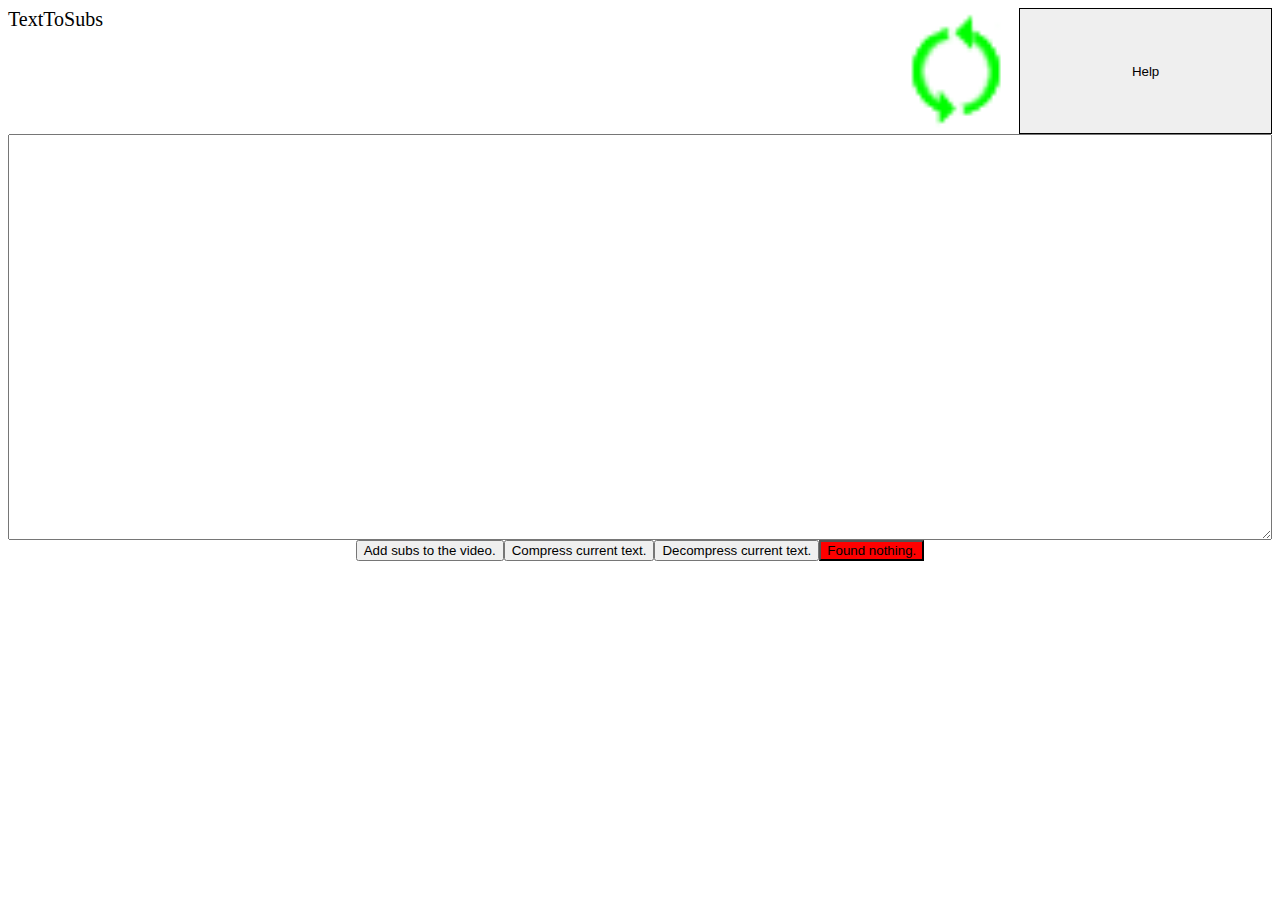
==== popup.html @ 016f5d08 "Added refresh at time. It doesn't make the icon green though." ====
<!DOCTYPE html>
<html>
	<head>
	<style>
	 .flex-container {
			display: flex;
			justify-content: center;
		}
		.flex-container-vertical {
			flex-direction: column;		
		}
	</style>
	</head>
	<body>
		<div style="display: flex; flex-direction: column; justify-content: center">
			<div style="display: flex; flex-direction: row">
				<p style="width: 70%; margin: 0; font-size: 20px">TextToSubs</p>
				<img id="refresh-button" src="icons/refresh.png" style="width: 10%">
				<a href="https://mistralmireille.github.io" target="_blank" rel="noopener noreferrer" style="margin: 0; width: 20%">
					<button id="help-button" style="width: 100%; height: 100%; border: 1px solid black">Help</button>
				</a>
			</div>
			<textarea id="text-area" style="height: 400px" width="100%" cols="50"></textarea>
			<div class="flex-container">
				<button id="add-button">Add subs to the video.</button>
				<button id="compress-text">Compress current text.</button>
				<button id="decompress-text">Decompress current text.</button>
				<button id="test" style="background-color: red">Found nothing.</button>
			</div>
			<div class="flex-container flex-container-vertical" id="found-subs">
				
			</div>
			<p id="error-text" style="color: red; display: none;">X  The content script is already loaded into the page.<br>Reload the page if you need to load different subs.<br>Reloading will also clear the subs that are already there.</p>
		</div>
	</body>
	<script src="lz_string.js"></script>
	<script src="popup.js"></script>
</html>
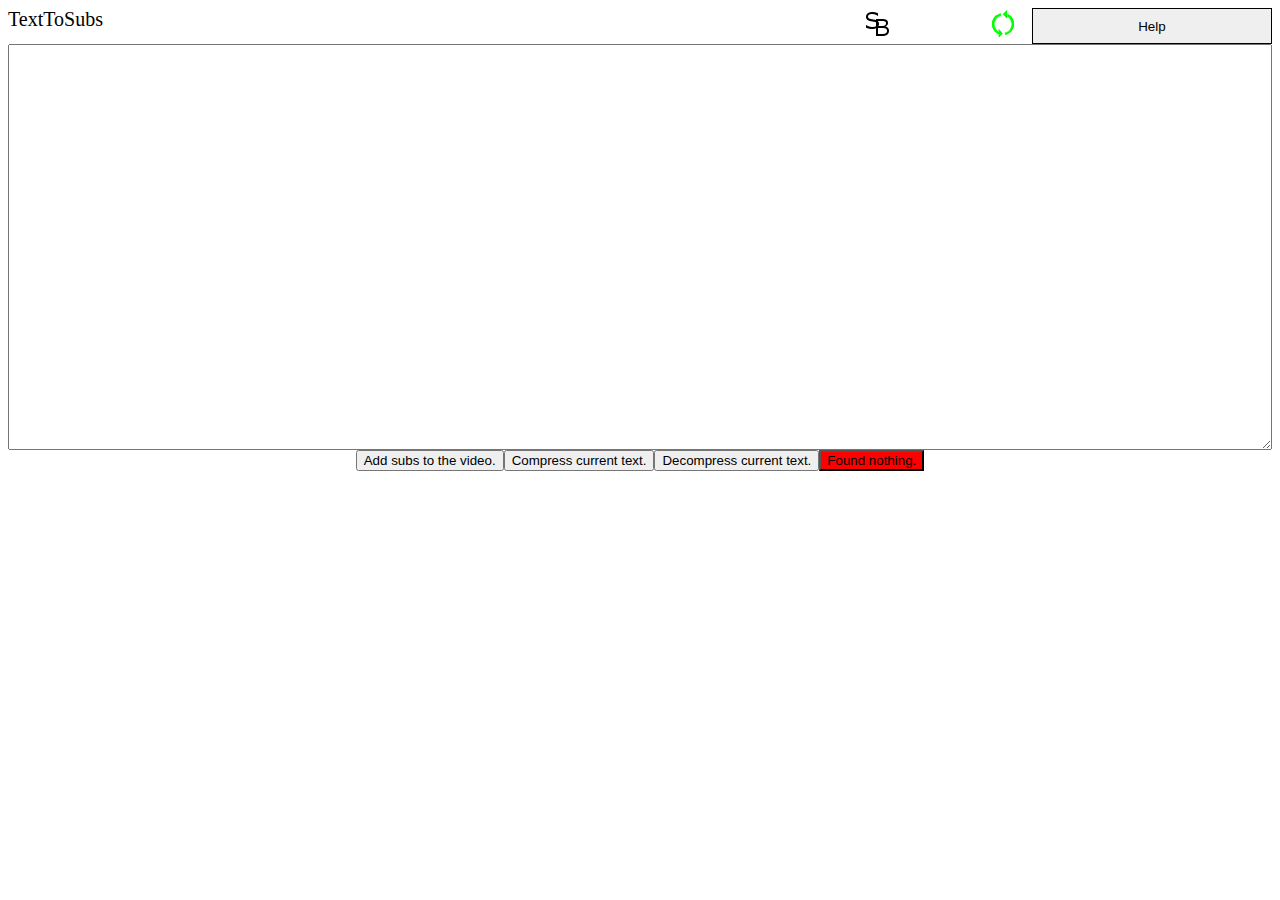
==== commit 73d0c4f9: "Added Second Window for sub builder mode" ====
--- a/popup.html
+++ b/popup.html
@@ -9,18 +9,27 @@
 		.flex-container-vertical {
 			flex-direction: column;		
 		}
+		img:hover {
+			border: 1px solid black;
+			margin: -1px;
+		}
 	</style>
 	</head>
 	<body>
-		<div style="display: flex; flex-direction: column; justify-content: center">
+		<div id="main-frame" style="display: flex; flex-direction: column; justify-content: center;">
 			<div style="display: flex; flex-direction: row">
-				<p style="width: 70%; margin: 0; font-size: 20px">TextToSubs</p>
-				<img id="refresh-button" src="icons/refresh.png" style="width: 10%">
-				<a href="https://mistralmireille.github.io" target="_blank" rel="noopener noreferrer" style="margin: 0; width: 20%">
+				<p style="width: 60%; margin: 0; font-size: 20px">TextToSubs</p>
+				<div style="width: 10%; text-align: right; min-width: 35px">
+					<img id="string-builder-button" src="icons/string-builder.png" title="String Builder">
+				</div>
+				<div style="width: 10%; text-align: right; min-width: 35px">
+					<img id="refresh-button" src="icons/refresh.png" title="Refresh Video at Current Time">
+				</div>
+				<a href="https://mistralmireille.github.io" target="_blank" rel="noopener noreferrer" style="margin: 0; margin-left: 1%; width: 19%">
 					<button id="help-button" style="width: 100%; height: 100%; border: 1px solid black">Help</button>
 				</a>
 			</div>
-			<textarea id="text-area" style="height: 400px" width="100%" cols="50"></textarea>
+			<textarea id="text-area" style="height: 400px; min-width: 500px"></textarea>
 			<div class="flex-container">
 				<button id="add-button">Add subs to the video.</button>
 				<button id="compress-text">Compress current text.</button>
@@ -32,6 +41,22 @@
 			</div>
 			<p id="error-text" style="color: red; display: none;">X  The content script is already loaded into the page.<br>Reload the page if you need to load different subs.<br>Reloading will also clear the subs that are already there.</p>
 		</div>
+		
+		<div id="subtitle-builder-frame" style="display: none; width: 500px">
+			<div style="display: flex; flex-direction: row">
+				<p style="width: 60%; margin: 0; font-size: 20px">TextToSubs</p>
+				<div style="width: 10%; text-align: right; min-width: 35px">
+					<img id="add-subtitle" src="icons/plus.png">
+				</div>
+				<div style="width: 10%; text-align: right; min-width: 35px">
+					<img id="return-to-main" src="icons/letter_x.png">
+				</div>
+				<a href="https://mistralmireille.github.io" target="_blank" rel="noopener noreferrer" style="margin: 0; margin-left: 1%; width: 19%">
+					<button id="help-button" style="width: 100%; height: 100%; border: 1px solid black">Help</button>
+				</a>
+			</div>
+			<p>We did it.</p>
+		</div>
 	</body>
 	<script src="lz_string.js"></script>
 	<script src="popup.js"></script>
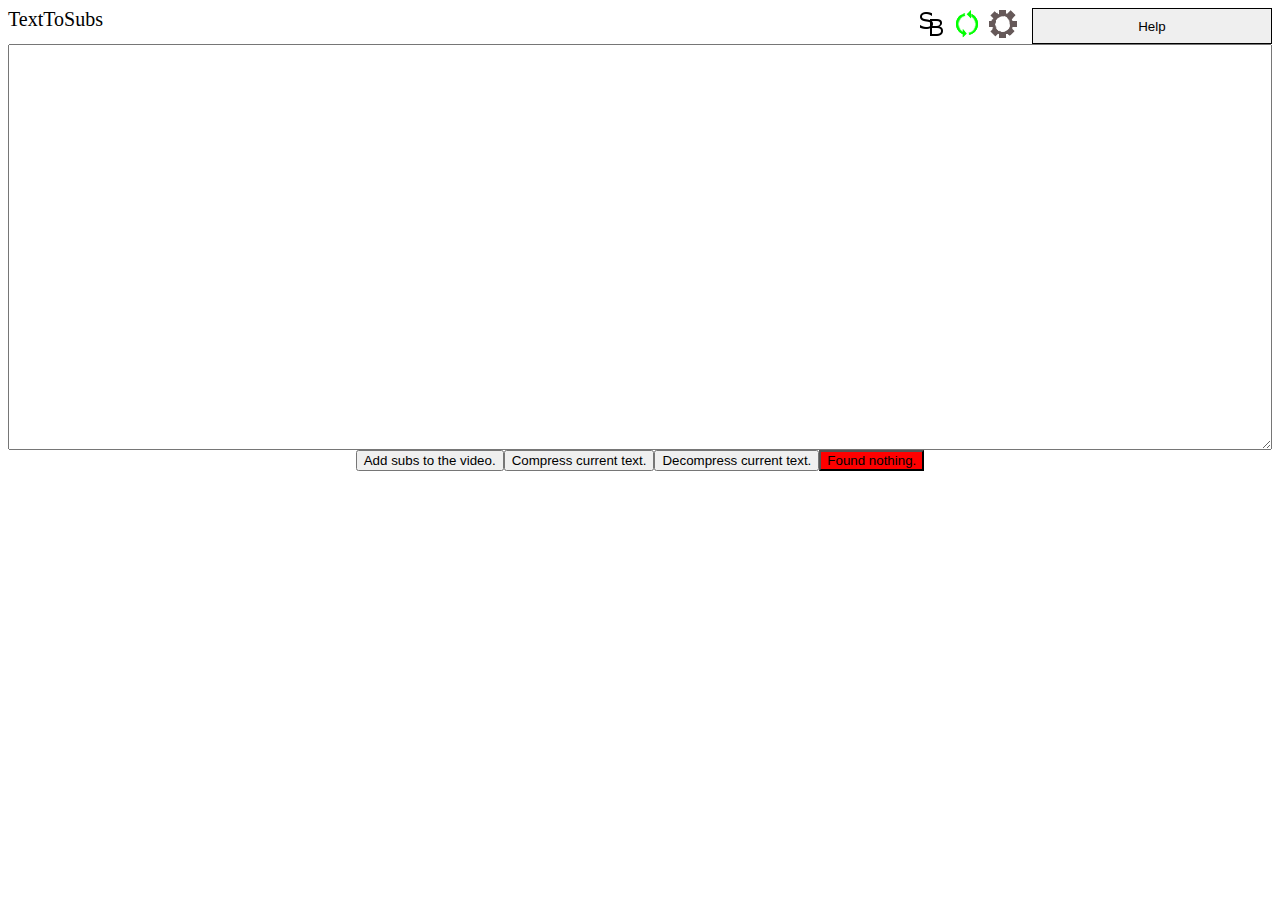
==== commit 1d6521f4: "Added a Settings button that lets you change the subtitle's appearance. Also user can disable colors" ====
--- a/popup.html
+++ b/popup.html
@@ -13,17 +13,22 @@
 			border: 1px solid black;
 			margin: -1px;
 		}
+		button#settings-close:hover {
+			background-color: #820202 !important;
+		}
+		.invis {
+		  visibility: hidden;
+		}
 	</style>
 	</head>
 	<body>
 		<div id="main-frame" style="display: flex; flex-direction: column; justify-content: center;">
 			<div style="display: flex; flex-direction: row">
-				<p style="width: 60%; margin: 0; font-size: 20px">TextToSubs</p>
-				<div style="width: 10%; text-align: right; min-width: 35px">
+				<p style="width: 50%; margin: 0; font-size: 20px">TextToSubs</p>
+				<div style="width: 30%; text-align: right; min-width: 35px">
 					<img id="string-builder-button" src="icons/string-builder.png" title="String Builder">
-				</div>
-				<div style="width: 10%; text-align: right; min-width: 35px">
 					<img id="refresh-button" src="icons/refresh.png" title="Refresh Video at Current Time">
+					<img id="settings-button" src="icons/settings.png" title="Change Settings">
 				</div>
 				<a href="https://mistralmireille.github.io" target="_blank" rel="noopener noreferrer" style="margin: 0; margin-left: 1%; width: 19%">
 					<button id="help-button" style="width: 100%; height: 100%; border: 1px solid black">Help</button>
@@ -40,24 +45,100 @@
 				
 			</div>
 			<p id="error-text" style="color: red; display: none;">X  The content script is already loaded into the page.<br>Reload the page if you need to load different subs.<br>Reloading will also clear the subs that are already there.</p>
+			<p id="SB-error-text" style="color: red; display: none;">X	String Builder mode only works when no subtitles are currently added to the video. Refresh the page to remove the subs from the video.</p>
 		</div>
 		
 		<div id="subtitle-builder-frame" style="display: none; width: 500px">
 			<div style="display: flex; flex-direction: row">
 				<p style="width: 60%; margin: 0; font-size: 20px">TextToSubs</p>
 				<div style="width: 10%; text-align: right; min-width: 35px">
-					<img id="add-subtitle" src="icons/plus.png">
+					<img id="add-subtitle-button" src="icons/plus.png" title="Add a subtitle to the list.">
 				</div>
 				<div style="width: 10%; text-align: right; min-width: 35px">
-					<img id="return-to-main" src="icons/letter_x.png">
+					<img id="return-to-main" src="icons/letter_x.png" title="Go back to the textbox screen.">
 				</div>
 				<a href="https://mistralmireille.github.io" target="_blank" rel="noopener noreferrer" style="margin: 0; margin-left: 1%; width: 19%">
 					<button id="help-button" style="width: 100%; height: 100%; border: 1px solid black">Help</button>
 				</a>
 			</div>
-			<p>We did it.</p>
+			<div id="subtitle-builder-container">
+				
+			</div>
+			<hr>
+			<div class="flex-container">
+				<button id="add-test-subs-button" title="Add subtitles above to the video for testing.">Add Test Subs</button>
+				<button id="add-textbox" title="Add all of above subtitles to the textbox.">Add All to TextBox</button>
+				<button id="remove-list" title="Remove all subtitles above from the list.">Remove All from List</button>
+				<button id="color-frame-button" title="Show color palette.">Colors</button>
+			</div>
+			<hr>
+			<div id="color-frame" class="flex-container flex-container-vertical" style="display: none; border: 2px solid black">
+				<div style="background-color: black; color: white; border-left: 5px solid black; border-right: 5px solid black">
+					<div style="display: flex; flex-wrap: wrap">
+						<label for="saved-colors" style="align-self: center; white-space: pre">Saved Colors: </label>
+						<select name="saved-colors" id="saved-colors" style="align-self: center; flex-grow: 1">
+							<option></option>
+						</select>					
+					</div>
+					<div style="display: flex; justify-content: center">
+						<button id="add-color-button" title="Add a color to the palette.">Add Color</button>
+						<button id="save-colors-button" title="Save the current palette to storage for later use.">Save Colors to Storage</button>
+						<button id="delete-colors-button" title="Remove current loaded palette from storage.">Delete Current Colors from Storage</button>
+					</div>
+				</div>
+				<div id="color-list" style="border-top: 5px solid black; border-left: 5px solid black; border-right: 5px solid black">
+					<div style="display: flex">
+						<span style="white-space: pre; align-self: center"> Text Color: </span>
+						<input id="text-color-reference" type="color" value="#ffffff" disabled></input>
+						<span style="white-space: pre; align-self: center"> | </span>
+						<span style="white-space: pre; align-self: center">Background Color: </span>
+						<input id="background-color-reference" type="color" disabled></span>
+					</div>
+					<div style="display: flex; flex-wrap: wrap; justify-content: center; border-top: 1px solid black">
+						<span style="white-space: pre">Default: </span>
+						<div style="height: 0; flex-basis: 100%"></div>
+						<span style="white-space: pre">Text Color: <input type="color" value="#ffffff" disabled></span>
+						<span style="white-space: pre">   </span>
+						<span style="white-space: pre">Background Color: <input type="color" disabled></span>
+						<span style="white-space: pre">   </span>
+						<button id="default-set-button">Set</button>
+					</div>
+				</div>
+			</div>
+		</div>
+		
+		<div id="settings-frame" style="display: none; position: fixed; top: 10%; left: 50%; transform: translate(-50%, -10%); background-color: white; border: 1px solid black">
+			<div style="display: flex; flex-direction: column">
+				<button id="settings-close" style="border: none; background-color: red; width: fit-content; margin-left: auto">X</button>
+				<span style="margin: auto">Settings</span>
+				<hr class="invis">
+				<div style="display: flex">
+					<span style="width: 50%; text-align: center">Sub Style</span>
+					<select id="first-setting" style="width: 50%">
+							<option>Default</option>
+							<option>Outlined Text (FireFox Only)</option>
+					</select>
+				</div>
+				<div style="display: flex">
+					<span style="width: 50%; text-align: center">Colors</span>
+					<select id="second-setting" style="width: 50%">
+							<option>Enabled</option>
+							<option>Disabled</option>
+					</select>
+				</div>
+				<div style="display: flex">
+					<span style="width: 50%; text-align: center">Font Size</span>
+					<div sytle="width: 50%; text-align: center">
+						<input id="third-setting" style="width: fit-content; max-width: 3em" type="number" min="3" max="7" value="4">
+					</div>
+				</div>
+				<hr class="invis">
+				<button id="settings-save-button" style="margin: auto">Save</button>
+			</div>
 		</div>
 	</body>
 	<script src="lz_string.js"></script>
+	<script src="vanilla-picker.js"></script>
 	<script src="popup.js"></script>
+	<script src="subtitle_builder.js"></script>
 </html>